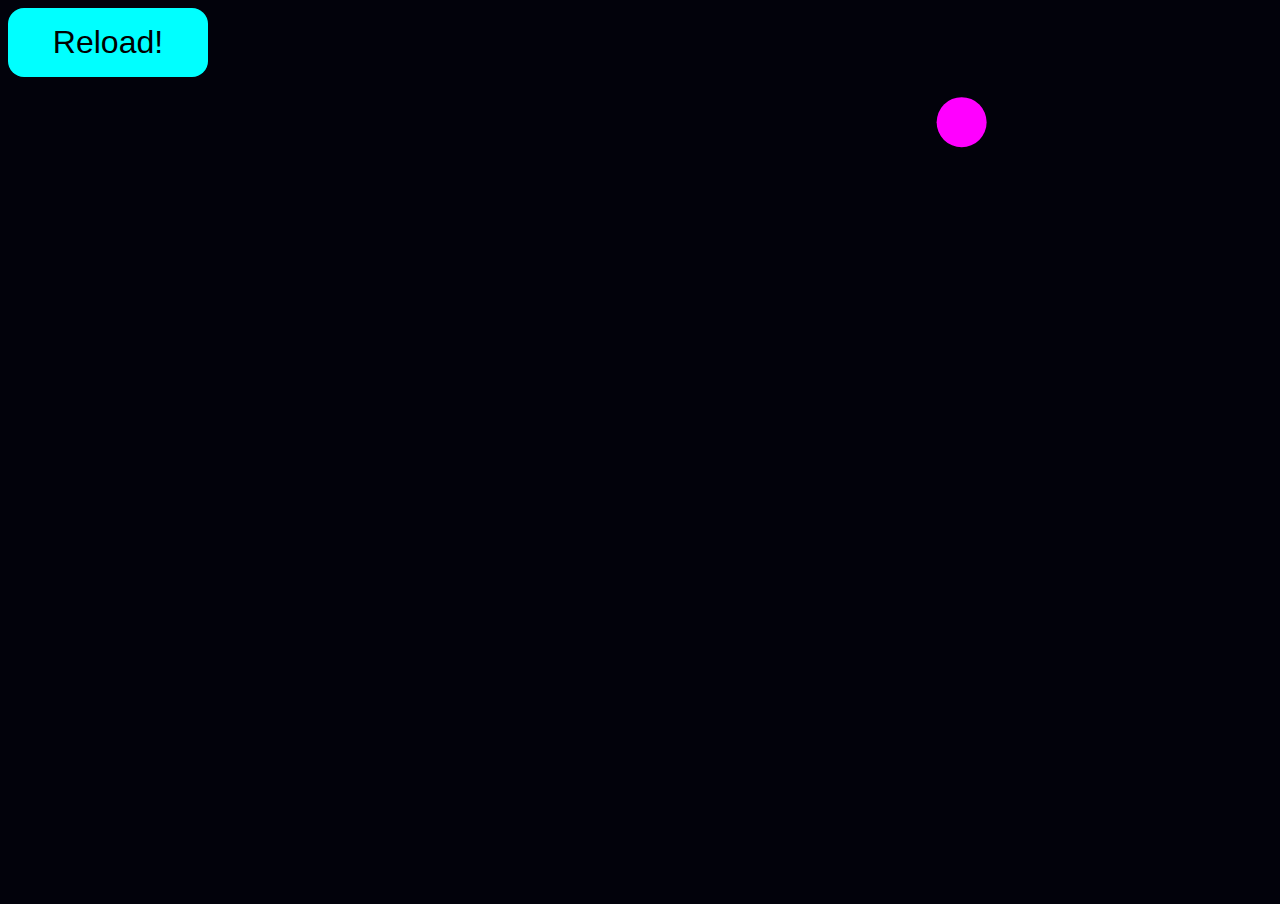
==== index.html @ fe6fb620 "Made a bouncing ball and reload button" ====
<!DOCTYPE html>
<html lang="en">
<head>
    <meta charset="UTF-8">
    <meta name="viewport" content="width=device-width, initial-scale=1.0">
    <link rel="stylesheet" href="assets/css/styles.css">
    <title>Bouncy!</title>
</head>
<body onload="init()">
    <button class="reload" onclick="location.reload()">Reload!</button>
    <script src="assets/js/script.js"></script>
</body>
</html>
---- assets/css/styles.css ----
* {
    box-sizing: border-box;
}

html, body {
    background-color: #02020b;
    overflow: hidden;
    margin: 0;
}

.reload {
    width: 200px;
    padding: 16px;
    font-family: 'Segoe UI', Tahoma, Geneva, Verdana, sans-serif;
    font-size: 2rem;
    background-color: cyan;    
    border: 0;
    border-radius: 16px;
    cursor: pointer;
    margin: 8px;
    position: absolute;
    transition: ease-in-out .3s;
}

.reload:hover {
    background-color: rgb(20, 181, 181);
    transition: ease-in-out .3s;
}
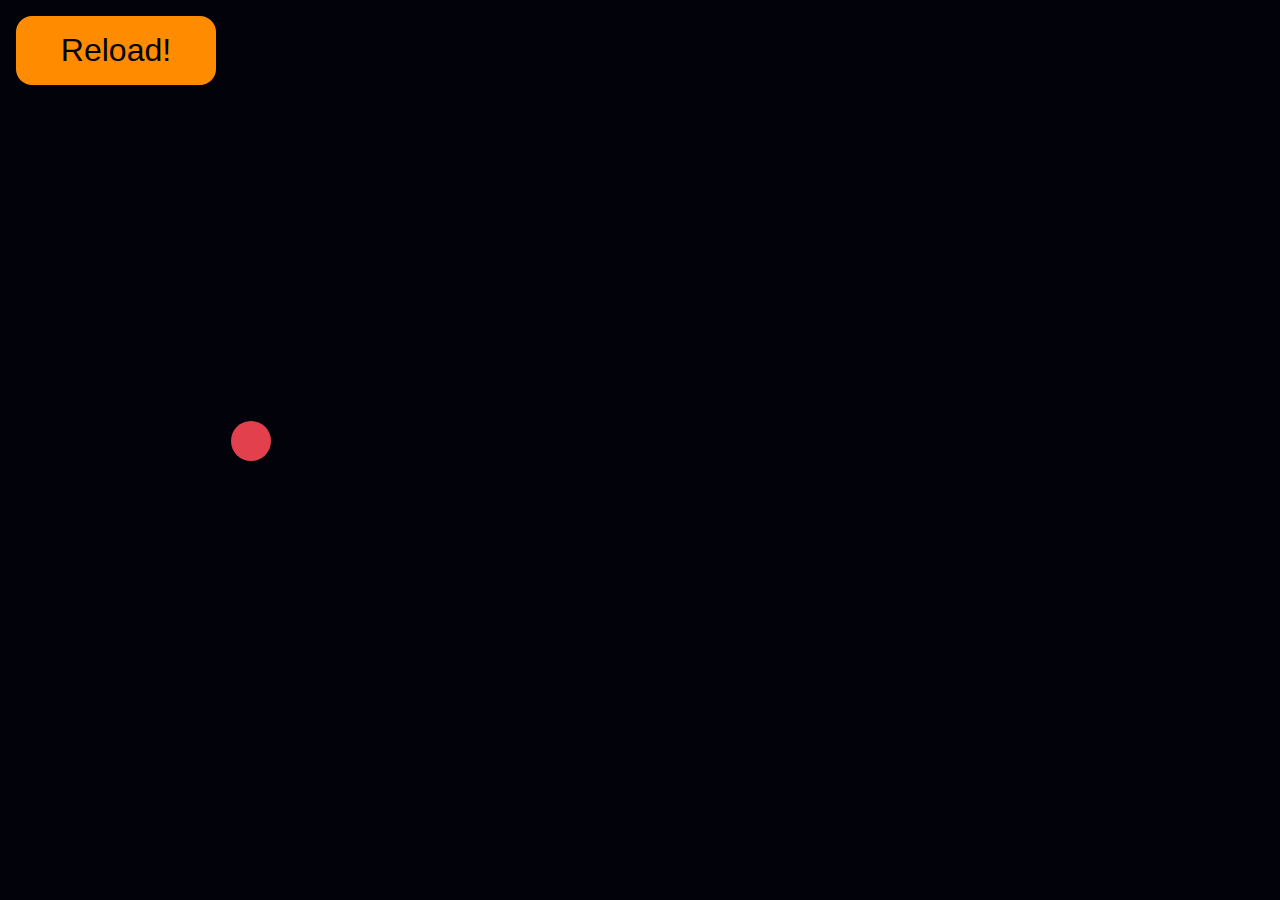
==== commit b2f5b177: "On click ball spawning added" ====
--- a/index.html
+++ b/index.html
@@ -6,8 +6,9 @@
     <link rel="stylesheet" href="assets/css/styles.css">
     <title>Bouncy!</title>
 </head>
-<body onload="init()">
+<body>
     <button class="reload" onclick="location.reload()">Reload!</button>
+    <canvas id="canvas"></canvas>
     <script src="assets/js/script.js"></script>
 </body>
 </html>--- a/assets/css/styles.css
+++ b/assets/css/styles.css
@@ -4,7 +4,6 @@
 
 html, body {
     background-color: #02020b;
-    overflow: hidden;
     margin: 0;
 }
 
@@ -13,16 +12,24 @@
     padding: 16px;
     font-family: 'Segoe UI', Tahoma, Geneva, Verdana, sans-serif;
     font-size: 2rem;
-    background-color: cyan;    
+    background-color: darkorange;    
     border: 0;
     border-radius: 16px;
     cursor: pointer;
-    margin: 8px;
+    margin: 16px;
     position: absolute;
-    transition: ease-in-out .3s;
+    z-index: 2;
+    transition: ease-in-out .2s;
 }
 
 .reload:hover {
-    background-color: rgb(20, 181, 181);
-    transition: ease-in-out .3s;
+    background-color: orange;
+    transition: ease-in-out .2s;
 }
+
+#circle {
+    border: 2px solid white;
+    height: 500px;
+    width: 500px;
+    border-radius: 50%;
+}
